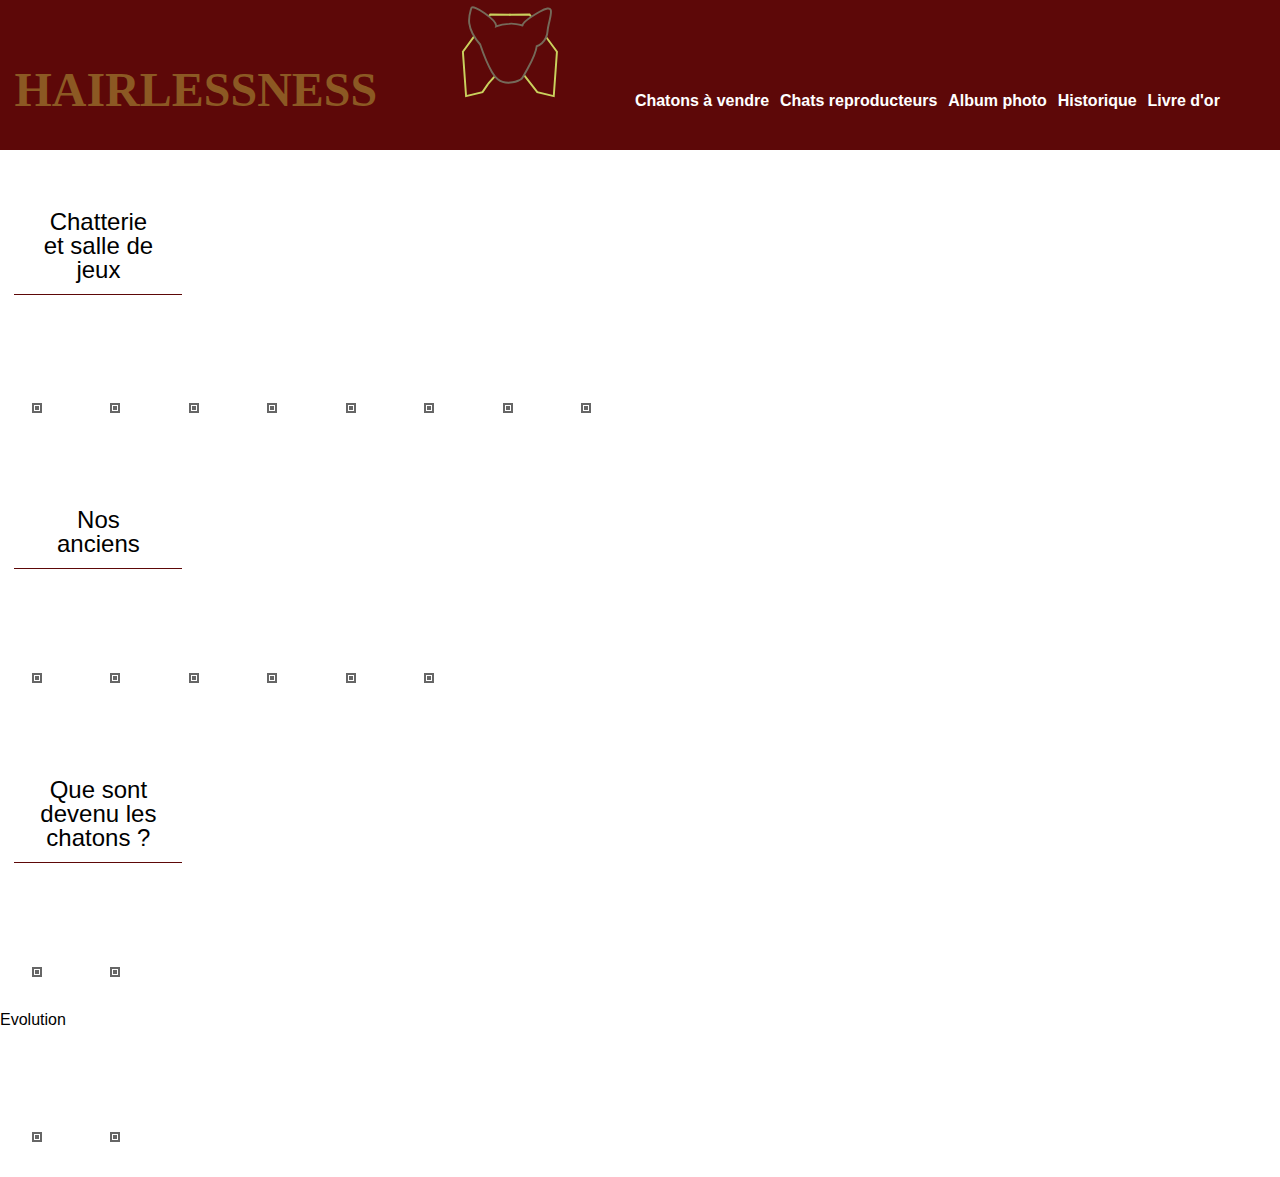
==== navigation/album.html @ 25eb6c2b "first commit" ====
<!DOCTYPE html>
<html lang="fr">
<head>
	<meta charset="UTF-8">
	<meta name="description" content="Album photo de Hairlessness ">
	<meta name="keywords" content="chat, chats, sphinx, photo, hairlessness">
	<meta name="viewport" content="width=device-width, initial-scale=1">
	<title>Album photo - Hairlessness</title>
	<link rel="stylesheet" href="../css/styles.css">
</head>
<body>
	<header>
			<h1>
				<a href="../index.html">
					HAIRLESSNESS
				</a>
			</h1>
			<a href="../index.html">
				<?xml version="1.0" encoding="utf-8"?>
				<!-- Generator: Adobe Illustrator 21.1.0, SVG Export Plug-In . SVG Version: 6.00 Build 0)  -->
				<svg version="1.1" xmlns="http://www.w3.org/2000/svg" xmlns:xlink="http://www.w3.org/1999/xlink" x="0px" y="0px"
					 viewBox="0 0 283.5 283.5" width="110px" height="110px" style="enable-background:new 0 0 283.5 283.5;" xml:spac="preserve">
				<style type="text/css">
					.st0{fill:none;stroke:#CAD15D;stroke-miterlimit:10;}
					.st1{fill:none;stroke:#756A5A;stroke-miterlimit:10;}
				</style>
				<g id="chapeau">
					<path class="st0" stroke-width="5" d="M240.4,95.9l27.5,37.3l-8.2,114.5l-42.4-10.4l-34.2-43.8"/>
					<path class="st0"  d="M240.4,95.9"/>
					<path class="st0"  d="M201.8,43.7"/>
					<polyline class="st0" stroke-width="5" points="145.1,38.1 197.2,37.4 201.8,43.7 	"/>
					<path class="st0" stroke-width="5" d="M54.5,93.8l-29,39.4l8.2,114.5L76,237.3l13.2-19.2c1.2-1.7,16.9-20.1,18.8-21.1"/>
					<path class="st0" d="M54.5,93.8"/>
					<polyline class="st0" stroke-width="5" points="148.2,38.1 96.1,37.4 92.4,42.4 	"/>
				</g>
				<g id="tete">
					<path class="st1" stroke-width="5" d="M115.4,204.1c-4.3-3.4-10-9.7-15.1-18.6c-15.4-26.7-30.2-70.8-30.2-70.8C28,67.5,43.5,35.7,47.1,21
							c2.9-12.1,67.7,31.3,64,47c11-4.7,22.7-6.3,33.3-6.5c9.7-2.2,34.8,4.3,34.8,4.3c0.3-0.2-4.5-7.8,44-35.5
							c49.4-28.1,22.5,19.2,20.5,50c-2,30.7-28,38.9-28,38.9c-1.6,15.4-13.4,39.7-23.5,58.2c-5.1,9.3-9.7,17.1-12.4,21.5
							c-1.6,2.7-3.9,5-6.6,6.6C173.2,205.6,140.5,223.6,115.4,204.1z"/>
				</g>
				</svg>
			</a>
			<nav>
				<h2>
					Navigation
				</h2>
				<ul>
					<li>
						<a href="chatons.html">
							Chatons à vendre
					</a>
					</li>
					<li>
						<a href="chats.html">
							Chats reproducteurs
						</a>
					</li>
					<li>
						<a href="album.html">
							Album photo
						</a>
					</li>
					<li>
						<a href="historique.html">
							Historique
						</a>
					</li>
					<li>
						<a href="commentaires.html">
							Livre d'or
						</a>
					</li>
				</ul>
			</nav>
		</header>
		<section>
			<h2>
				Chatterie et salle de jeux
			</h2>
			<img src="../img/albums/chatterie/chatterie.jpg" alt="">
			<img src="../img/albums/chatterie/chatterie2.jpg" alt="">
			<img src="../img/albums/chatterie/chatterie3.jpg" alt="">
			<img src="../img/albums/chatterie/chatterie4.jpg" alt="">
			<img src="../img/albums/chatterie/chatterie5.jpg" alt="">
			<img src="../img/albums/chatterie/chatterie6.jpg" alt="">
			<img src="../img/albums/chatterie/chatterie7.jpg" alt="">
			<img src="../img/albums/chatterie/chatterie8.jpg" alt="">
			<video src="../img/albums/chatterie/chatterie.jpg"></video>
		</section>
		<section>
			<h2>
				Nos anciens
			</h2>
			<img src="../img/albums/anciens/anciens.jpg" alt="">
			<img src="../img/albums/anciens/anciens2.jpg" alt="">
			<img src="../img/albums/anciens/anciens3.jpg" alt="">
			<img src="../img/albums/anciens/anciens4.jpg" alt="">
			<img src="../img/albums/anciens/anciens5.jpg" alt="">
			<img src="../img/albums/anciens/anciens6.jpg" alt="">
		</section>
		<section>
			<h2>
				Que sont devenu les chatons ?
			</h2>
			<img src="../img/albums/chaton/chaton.jpg" alt="">
			<img src="../img/albums/chaton/chaton2.jpg" alt="">
			<section>
				<h3>
					Evolution
				</h3>
				<img src="../img/albums/chaton/evolution/evolution.jpg" alt="">
				<img src="../img/albums/chaton/evolution/evolution2.jpg" alt="">
			</section>
		</section>
</body>
</html>
---- css/styles.css ----
@import url();

/*RESET*/

html, body, div, span, applet, object, iframe,
h1, h2, h3, h4, h5, h6, p, blockquote, pre,
a, abbr, acronym, address, big, cite, code,
del, dfn, em, img, ins, kbd, q, s, samp,
small, strike, strong, sub, sup, tt, var,
b, u, i, center,
dl, dt, dd, ol, ul, li,
fieldset, form, label, legend,
table, caption, tbody, tfoot, thead, tr, th, td,
article, aside, canvas, details, embed, 
figure, figcaption, footer, header, hgroup, 
menu, nav, output, ruby, section, summary,
time, mark, audio, video {
	margin: 0;
	padding: 0;
	border: 0;
	font-size: 100%;
	font: inherit;
	vertical-align: baseline;
}
/* HTML5 display-role reset for older browsers */
article, aside, details, figcaption, figure, 
footer, header, hgroup, menu, nav, section {
	display: block;
}
body {
	line-height: 1;
}
ol, ul {
	list-style: none;
}
blockquote, q {
	quotes: none;
}
blockquote:before, blockquote:after,
q:before, q:after {
	content: '';
	content: none;
}
table {
	border-collapse: collapse;
	border-spacing: 0;
}

/*FIN RESET*/

@font-face {
	font-family: JetLink ThinPeakJang;
	src: url(../fonts/NO.ttf);
}
@font-face {
	font-family: Futura LT bt;
	src: url(../fonts/futura_light_bt.ttf);
}
body {
	
	font-family: "JetLink ThinPeakJang", sans-serif;
	font-size: 16px;
	/*background: url(../img/other/fond-site.jpg);*/
	background-size: cover;
	background-position: all;
}
.accueil {
	background: url(../img/historique/race/numero4.jpg) no-repeat;
	background-size: cover;
	min-height: 1000px;
}
header {
	background-color: #5D0808;
	font-family: "Futura LT bt", sans-serif;
	font-weight: bold;
	min-height: 150px;
}
.info:before {
	background: url(../img/other/long_arrow_white_down.svg);
}
.hum {
	width: 1300px;
	margin: 0 auto;
}
h1 {
	font-family: "Didot", serif;
	font-size: 3em;
	display: inline;
	margin-left: 0.3em;
}

button {
	border: 1px solid ;
	padding: 0.5em 1em;
	color: white;
	background-color: #5D0808;
	border-radius: 10px;
}
li {
	display: inline-block;
	
}
nav, ul {
	display: inline;
}
li a {
	padding: 0em 0.2em;
	
}
li a {
	text-decoration: none;
	color: white;
}
a{
	color: #8C5923;
	text-decoration: none;
}
ul a:visited, ul a:hover{
	color: white;
	border-bottom: 1px solid white;
	padding-bottom: 1em;
}
svg {
	display: inline;
	vertical-align: sub;
	margin: 0 4em;
}
nav h2 {
	text-indent: -9999px;
	display: none;
}
.contact h2 {
	margin: 0 auto;
}
h2 {
	margin-top: 2em;
	margin-left: 0.6em;
	font-size: 1.5em;
	border-bottom: 1px solid #5D0808;
	font-family: "Futura LT bt", sans-serif;
	padding: 0.5em 1em;
	width: 120px;
	text-align: center;
}
.message {
	width: 40%;
}

textarea, button{
	display: block;
	margin: 1.5em auto;
}
label {
	color: #707070;
}
textarea{
	width: 100%;
}
input {
	border: 0;
    border-bottom: #5D0808 1px solid;
    background: none;
    width: 100%;
    margin: 1.5em 0em;
}
p {
	margin: 1.5em 0.9em;
}

.info {
	padding: 6em 0;
	display: flex;
	justify-content: space-around;
	
}
.tel {
	display: block;
	color: #5D0808;
	margin-top: 1.5em;
}

dl {
	margin: 0 auto;
	width: 300px;
	overflow: hidden;
	clear: both;
	margin-bottom: 2em;
	border: 1px solid #D9AB7A;
	padding: 1.5em;
}

dl>div:first-child {
	float: left;
	text-align: right;
	width: 142px;
	display: inline-block;
	margin-right: 0.5em;
}
dl>div+div {
	float: right;
	text-align: left;
	width: 142px;
	display: inline-block;
	margin-left: 0.5em;
}
dd, dt {
	margin-bottom: 0.5em;
	width: 150px;
}

 img {
	width: 25%;
	height: auto;
	border: thick double #666666;
	margin: 6.5em 2em 2em;
}
 img:hover {
	transform: scale(1.2);
	transition-duration: 1s;
}

.chatons{
	margin: 0 auto;
	width: 1200px;
	display: flex;
	justify-content: space-around;
	align-items: center;
}
.adoption {
	font-size:1.3em;
}
.chats {
	display: flex;
	justify-content: space-around;
	flex-wrap: wrap;
	align-items: center;
}
.chats img {
	width: 25%;
	border: thick double #666666;
	margin: 6.5em 3.5em 2em;
}
.lol {
	background-color: #D9AB7A;
	color: white;
	padding: 1em;
}

/*# sourceMappingURL=styles-dist.css.map */


/*@import "styles-dist";
$rouge : #5D0808;
$rose : #854545;
$gris : #707070;
+
header {
	background-color: $rouge;
}*/
footer {
	min-height: 100px;
	background-color: #854545;
	color: white;
}
footer p {
	width: 250px;
	margin: auto;
}
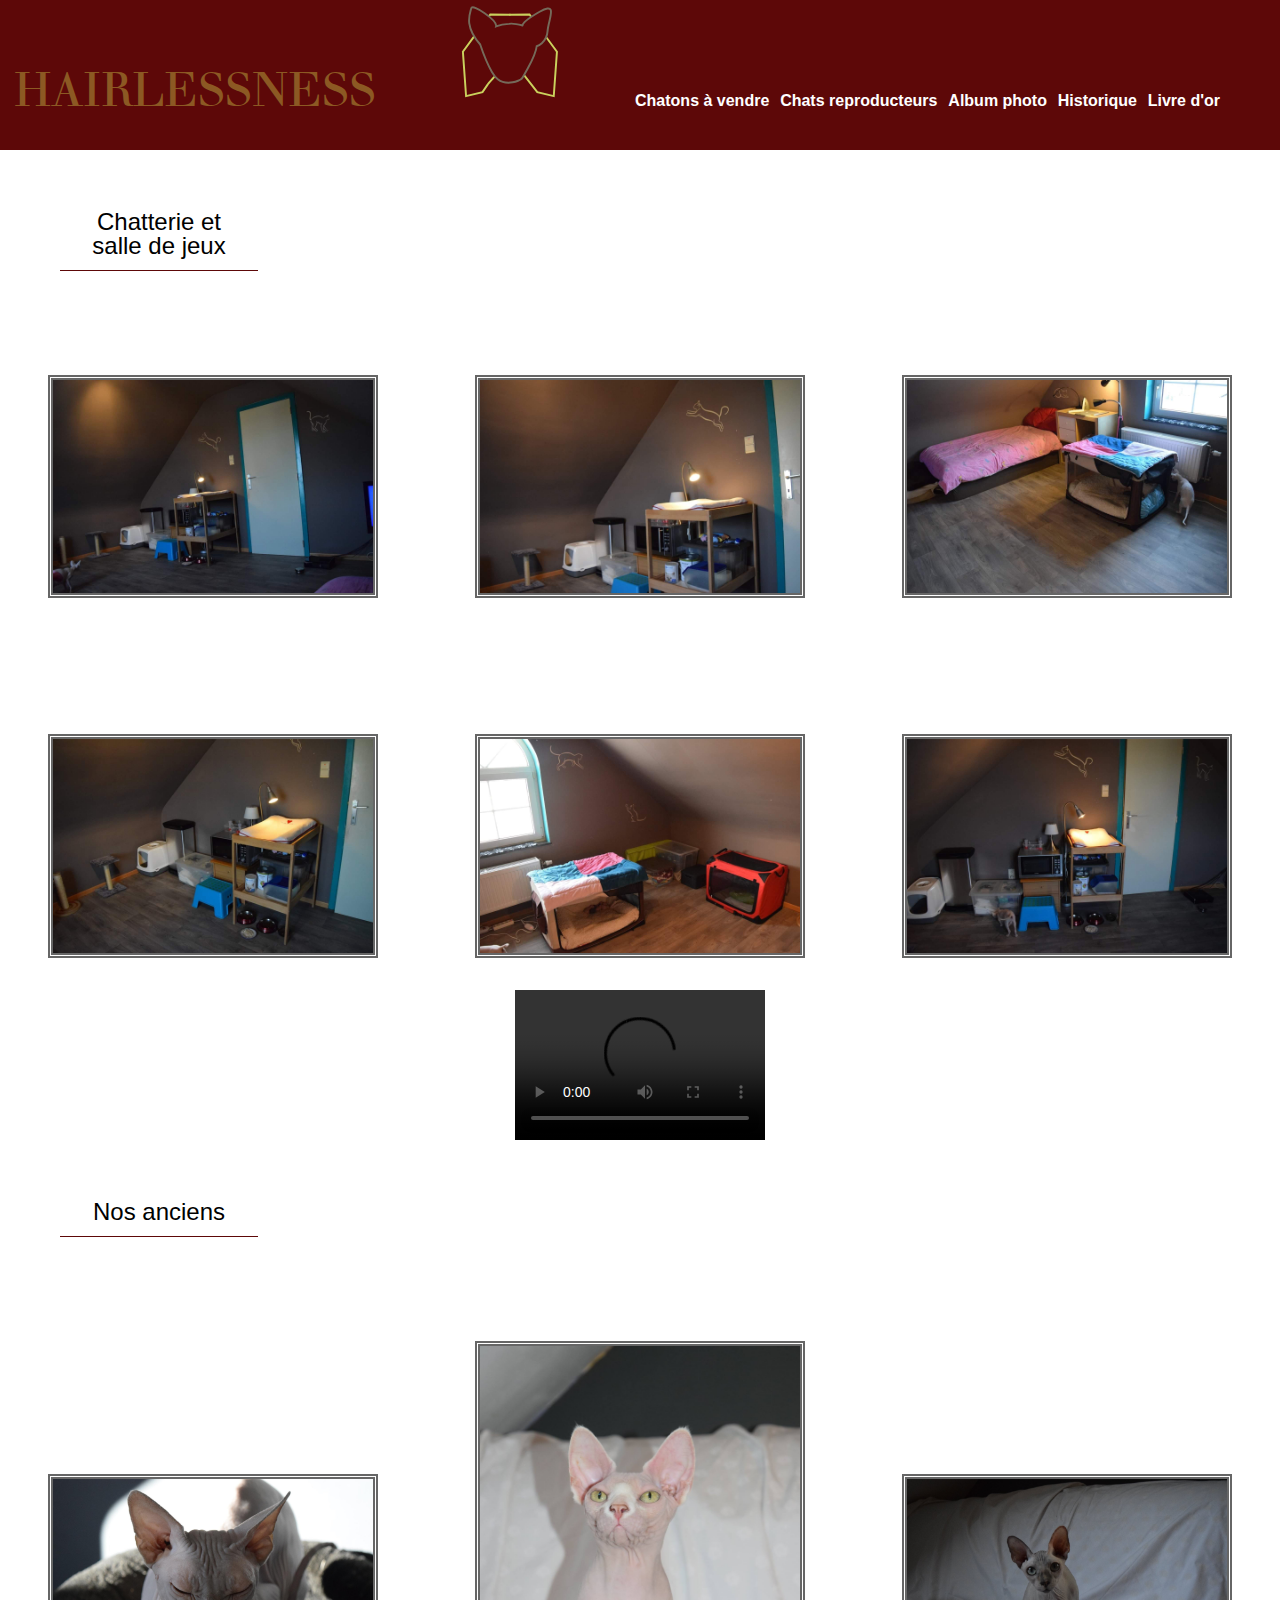
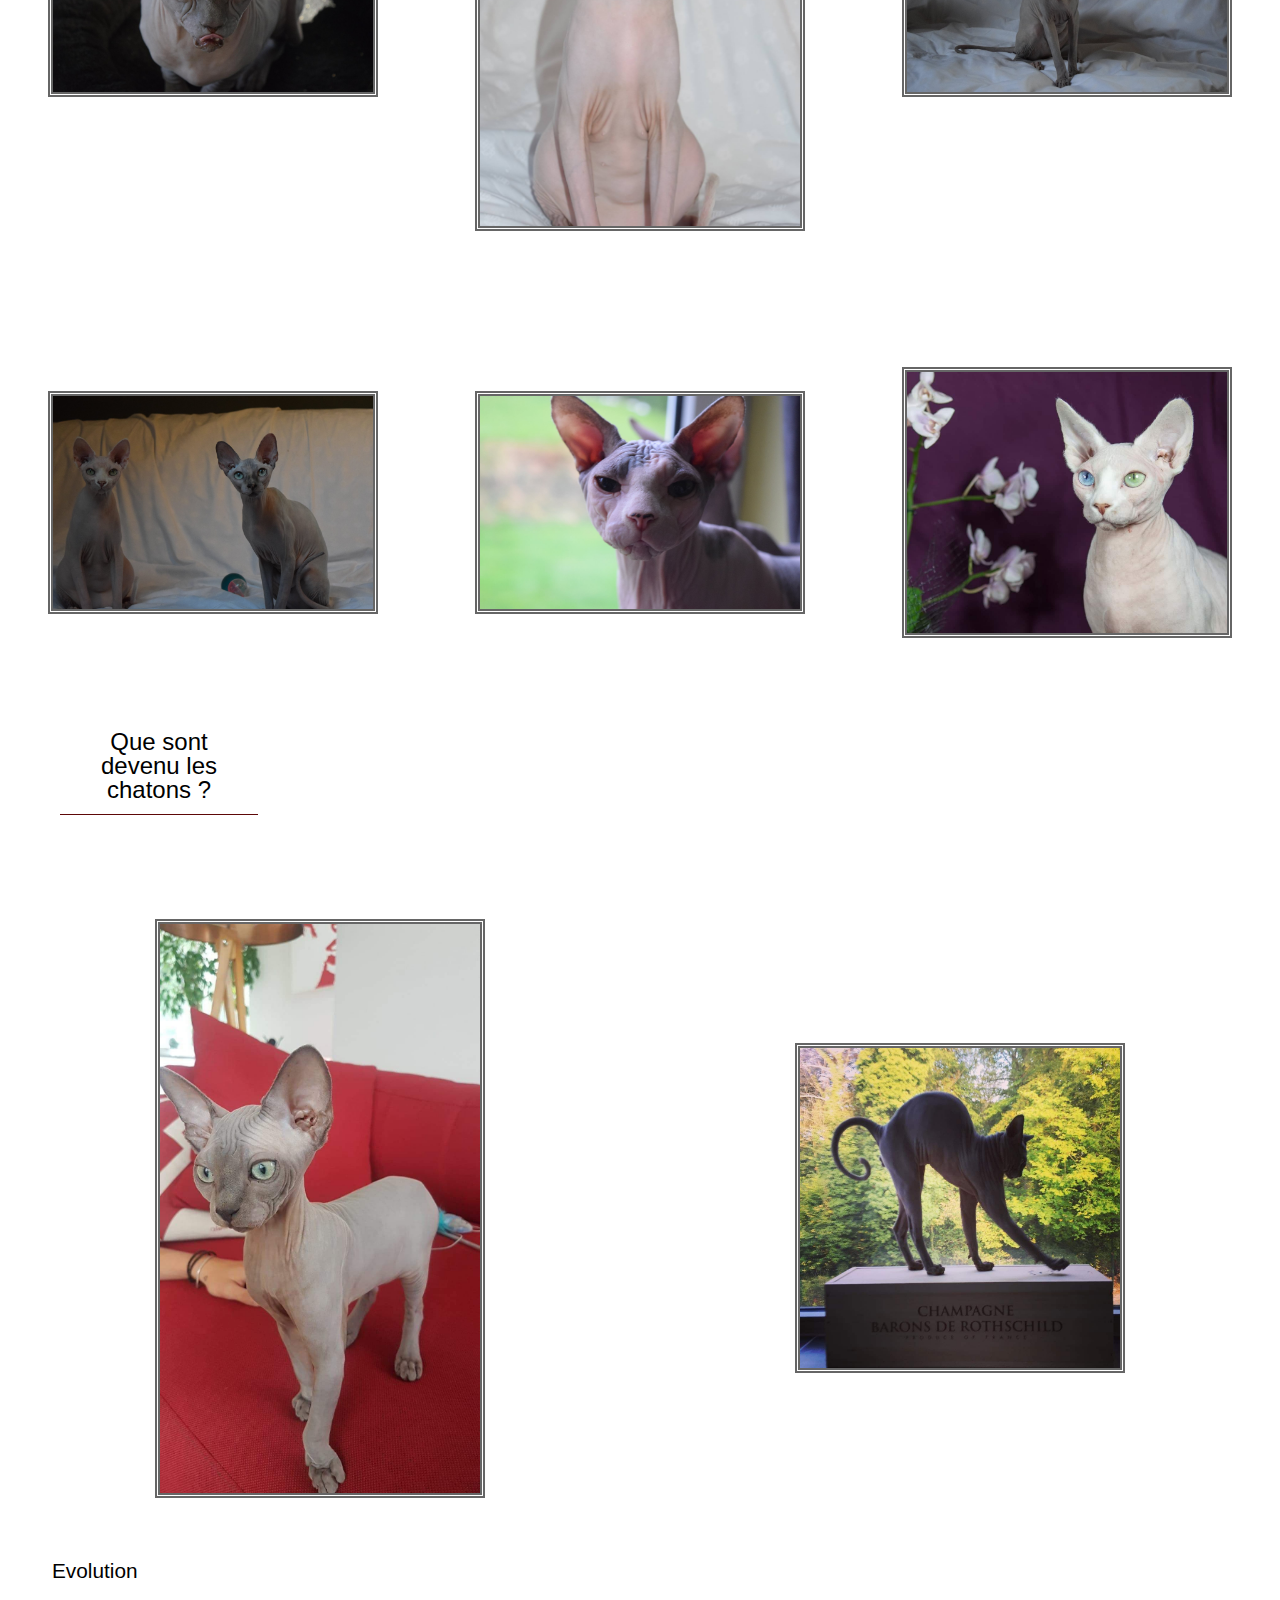
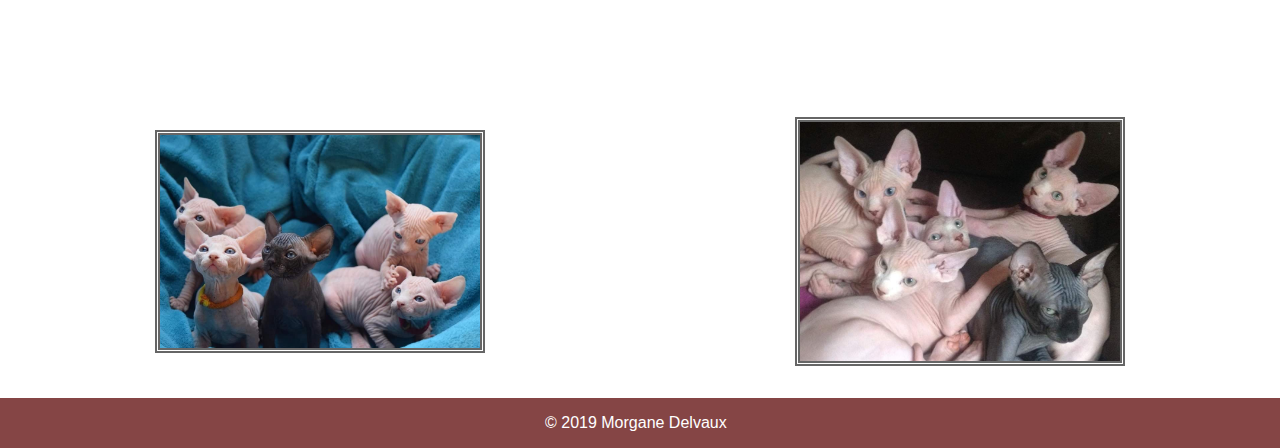
==== commit 417db665: "25.02 last" ====
--- a/navigation/album.html
+++ b/navigation/album.html
@@ -74,44 +74,62 @@
 				</ul>
 			</nav>
 		</header>
-		<section>
+		<section >
 			<h2>
 				Chatterie et salle de jeux
 			</h2>
-			<img src="../img/albums/chatterie/chatterie.jpg" alt="">
-			<img src="../img/albums/chatterie/chatterie2.jpg" alt="">
-			<img src="../img/albums/chatterie/chatterie3.jpg" alt="">
-			<img src="../img/albums/chatterie/chatterie4.jpg" alt="">
-			<img src="../img/albums/chatterie/chatterie5.jpg" alt="">
-			<img src="../img/albums/chatterie/chatterie6.jpg" alt="">
-			<img src="../img/albums/chatterie/chatterie7.jpg" alt="">
-			<img src="../img/albums/chatterie/chatterie8.jpg" alt="">
-			<video src="../img/albums/chatterie/chatterie.jpg"></video>
+			<div class='album'>
+				<img src="../img/albums/chatterie/chatterie.jpg" alt="">
+				<img src="../img/albums/chatterie/chatterie2.jpg" alt="">
+				<img src="../img/albums/chatterie/chatterie3.jpg" alt="">
+				<img src="../img/albums/chatterie/chatterie4.jpg" alt="">
+				<img src="../img/albums/chatterie/chatterie5.jpg" alt="">
+				<img src="../img/albums/chatterie/chatterie6.jpg" alt="">
+				<video controls width="250">
+				<source src="../img/albums/chatterie/videochatterie.mp4" type="video/mp4">
+			</video>
+			</div>
+			
+			
 		</section>
 		<section>
 			<h2>
 				Nos anciens
 			</h2>
-			<img src="../img/albums/anciens/anciens.jpg" alt="">
-			<img src="../img/albums/anciens/anciens2.jpg" alt="">
-			<img src="../img/albums/anciens/anciens3.jpg" alt="">
-			<img src="../img/albums/anciens/anciens4.jpg" alt="">
-			<img src="../img/albums/anciens/anciens5.jpg" alt="">
-			<img src="../img/albums/anciens/anciens6.jpg" alt="">
+			<div class='album'>
+				<img src="../img/albums/anciens/aton.jpg" alt="">
+				<img src="../img/albums/anciens/aurore.jpg" alt="">
+				<img src="../img/albums/anciens/miniju.jpg" alt="">
+				<img src="../img/albums/anciens/aurore_et_miniju.jpg" alt="">
+				<img src="../img/albums/anciens/vador.jpg" alt="">
+				<img src="../img/albums/anciens/xena.jpg" alt="">
+			</div>
+			
 		</section>
 		<section>
 			<h2>
 				Que sont devenu les chatons ?
 			</h2>
-			<img src="../img/albums/chaton/chaton.jpg" alt="">
-			<img src="../img/albums/chaton/chaton2.jpg" alt="">
+			<div class='album'>
+				<img src="../img/albums/evolution/chaton.jpg" alt="">
+				<img src="../img/albums/evolution/chaton2.jpg" alt="">
+			</div>
+			
 			<section>
 				<h3>
 					Evolution
 				</h3>
-				<img src="../img/albums/chaton/evolution/evolution.jpg" alt="">
-				<img src="../img/albums/chaton/evolution/evolution2.jpg" alt="">
+				<div class='album'>
+					<img src="../img/albums/evolution/evolutions/chatons1mois.jpg" alt="">
+					<img src="../img/albums/evolution/evolutions/chatons4mois.jpg" alt="">
+				</div>
+				
 			</section>
 		</section>
+		<footer>
+			<p>
+				© 2019  Morgane Delvaux
+			</p>
+		</footer>
 </body>
 </html>--- a/css/styles.css
+++ b/css/styles.css
@@ -1,4 +1,4 @@
-@import url();
+
 
 /*RESET*/
 
@@ -48,21 +48,29 @@
 
 /*FIN RESET*/
 
-@font-face {
-	font-family: JetLink ThinPeakJang;
-	src: url(../fonts/NO.ttf);
-}
+
 @font-face {
 	font-family: Futura LT bt;
 	src: url(../fonts/futura_light_bt.ttf);
 }
+@font-face {
+	font-family: Brandon;
+	src: url(../fonts/Brandon.ttf);
+}
+@font-face {
+	font-family: Walbaum;
+	src: url(../fonts/Walbaum.ttf);
+}
+@font-face {
+	font-family: Whartillax;
+	src: url(../fonts/Whartillax.ttf);
+}
 body {
 	
-	font-family: "JetLink ThinPeakJang", sans-serif;
+	font-family: "Brandon", sans-serif;
 	font-size: 16px;
-	/*background: url(../img/other/fond-site.jpg);*/
 	background-size: cover;
-	background-position: all;
+	overflow-wrap: break-word;
 }
 .accueil {
 	background: url(../img/historique/race/numero4.jpg) no-repeat;
@@ -83,18 +91,31 @@
 	margin: 0 auto;
 }
 h1 {
-	font-family: "Didot", serif;
+	font-family: "Walbaum", serif;
 	font-size: 3em;
 	display: inline;
 	margin-left: 0.3em;
-}
-
+	font-weight: normal;
+	color: white;
+}
 button {
 	border: 1px solid ;
 	padding: 0.5em 1em;
 	color: white;
 	background-color: #5D0808;
+	border-radius: 5px;
+	font-size:.8em;
+}
+.adoption {
+	border: 1px solid ;
+	padding: 0.5em 1em;
+	color: white;
+	background-color: #5D0808;
 	border-radius: 10px;
+	font-size:1.3em;
+	margin: 0 auto 1.8em;
+	display: block;
+    width: 160px;
 }
 li {
 	display: inline-block;
@@ -129,32 +150,31 @@
 	text-indent: -9999px;
 	display: none;
 }
-.contact h2 {
+#contact h2 {
 	margin: 0 auto;
 }
 h2 {
 	margin-top: 2em;
-	margin-left: 0.6em;
+	margin-left: 2.5em;
 	font-size: 1.5em;
 	border-bottom: 1px solid #5D0808;
 	font-family: "Futura LT bt", sans-serif;
 	padding: 0.5em 1em;
-	width: 120px;
+	width: 150px;
 	text-align: center;
 }
 .message {
 	width: 40%;
 }
 
-textarea, button{
-	display: block;
-	margin: 1.5em auto;
-}
+
 label {
 	color: #707070;
 }
 textarea{
 	width: 100%;
+	margin: .8em 0em;
+	border: #5D0808 1px solid;
 }
 input {
 	border: 0;
@@ -213,10 +233,12 @@
 	height: auto;
 	border: thick double #666666;
 	margin: 6.5em 2em 2em;
+	transform: scale(1);
+	transition: 1s;
 }
  img:hover {
 	transform: scale(1.2);
-	transition-duration: 1s;
+	transition: 1s;
 }
 
 .chatons{
@@ -226,9 +248,7 @@
 	justify-content: space-around;
 	align-items: center;
 }
-.adoption {
-	font-size:1.3em;
-}
+
 .chats {
 	display: flex;
 	justify-content: space-around;
@@ -239,6 +259,7 @@
 	width: 25%;
 	border: thick double #666666;
 	margin: 6.5em 3.5em 2em;
+
 }
 .lol {
 	background-color: #D9AB7A;
@@ -246,24 +267,34 @@
 	padding: 1em;
 }
 
-/*# sourceMappingURL=styles-dist.css.map */
-
-
-/*@import "styles-dist";
-$rouge : #5D0808;
-$rose : #854545;
-$gris : #707070;
-+
-header {
-	background-color: $rouge;
-}*/
+
 footer {
-	min-height: 100px;
+	max-height: 50px;
 	background-color: #854545;
 	color: white;
 }
 footer p {
-	width: 250px;
+	width: 190px;
 	margin: auto;
-}
-
+	padding: 1.06em 0;
+}
+h3{
+	margin: 1.5em 2.5em;
+    font-family: "Futura Lt Bt", sans-serif;
+    font-size: 1.3em;
+}
+h4 {
+	font-family: "Whartillax";
+	margin-left: 2.5em;
+}
+
+/*****************/
+/*****ALBUM******/
+/****************/
+
+.album{
+	display: flex;
+	justify-content: space-around;
+	flex-wrap: wrap;
+	align-items: center;
+}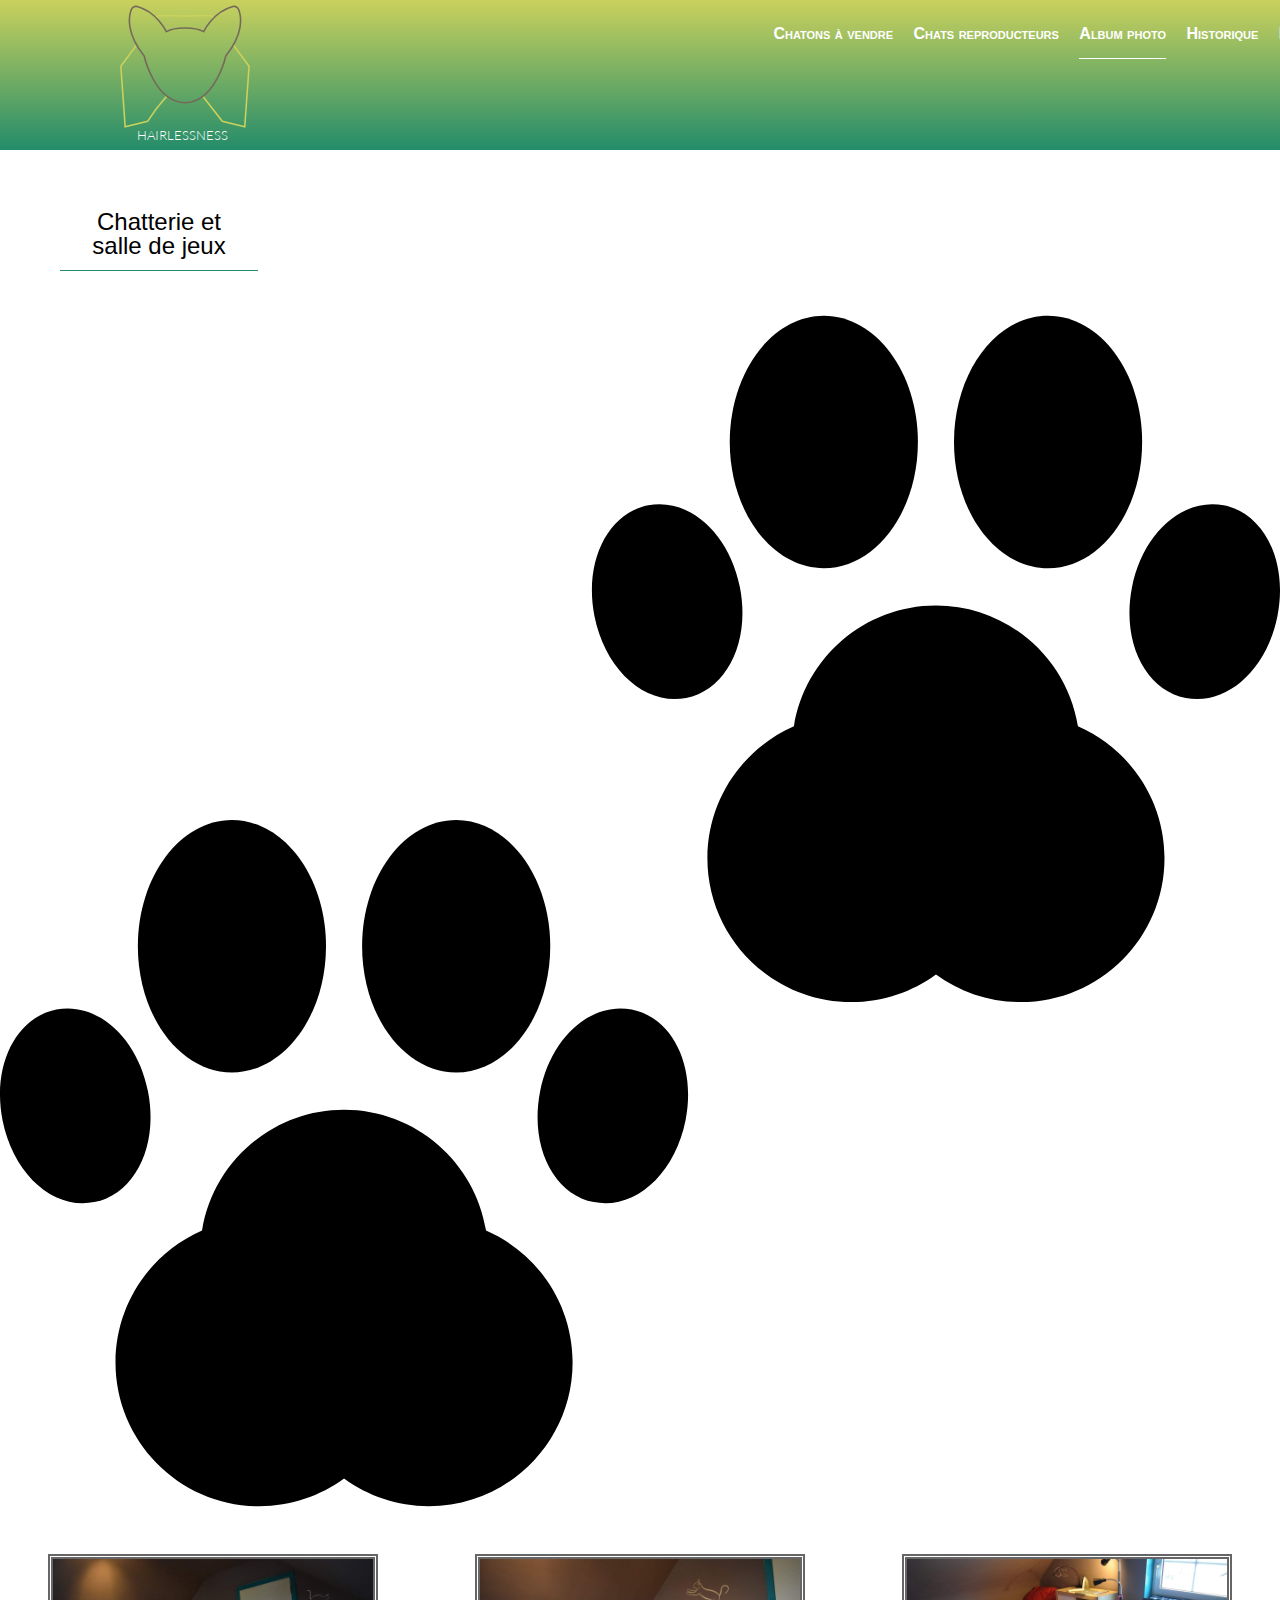
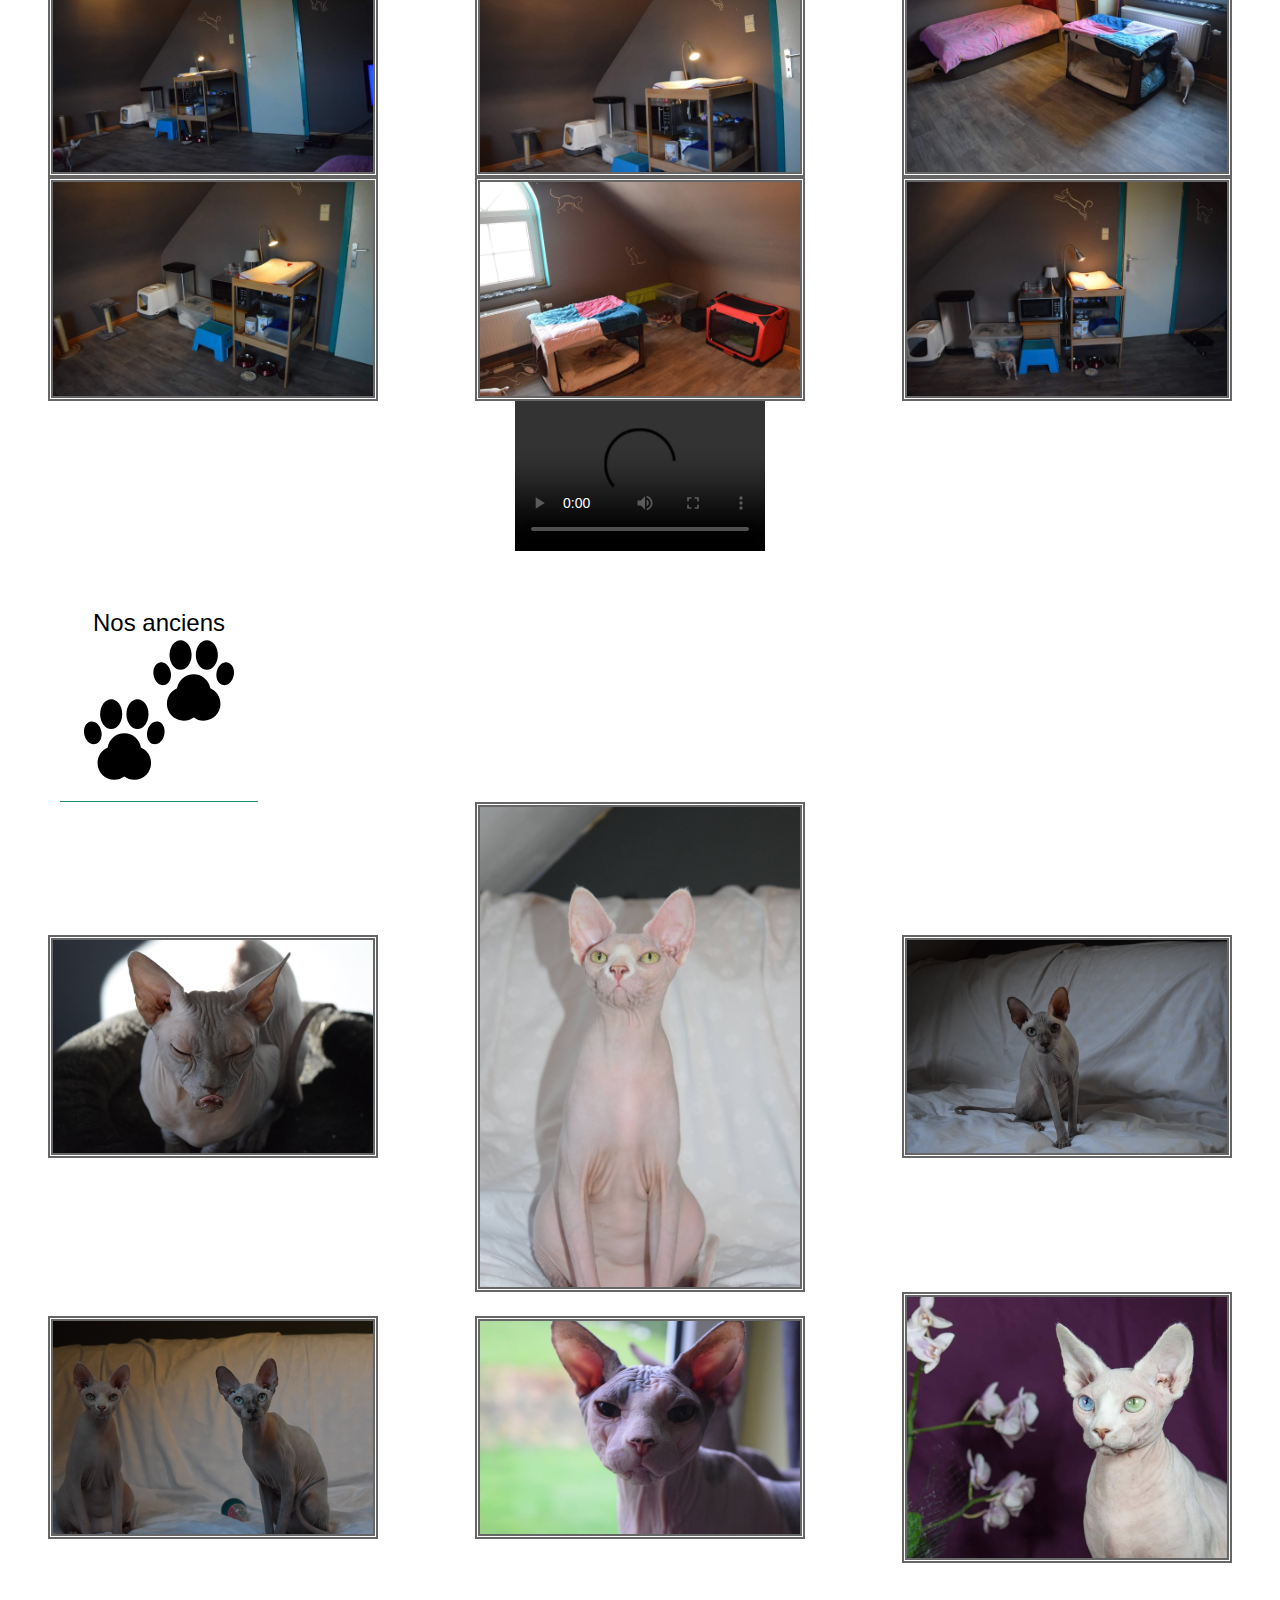
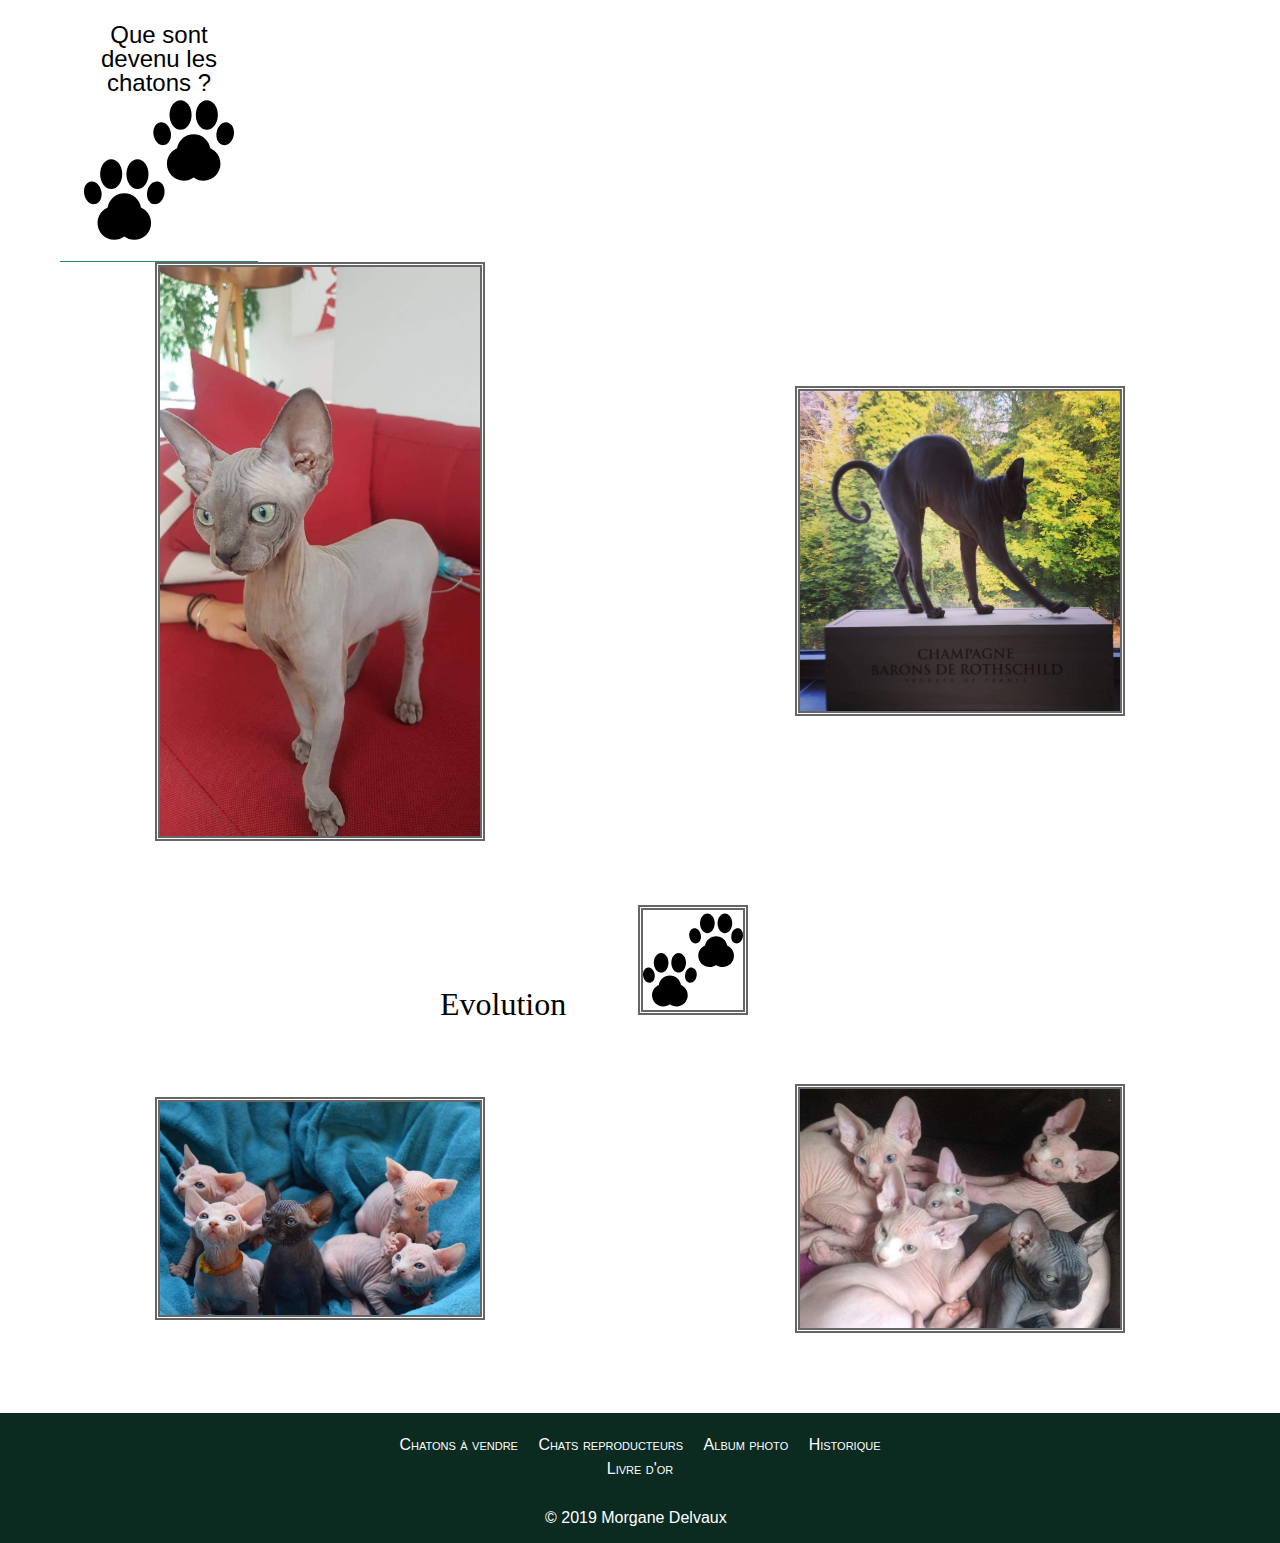
==== commit e53634f0: "05.03 first" ====
--- a/navigation/album.html
+++ b/navigation/album.html
@@ -1,46 +1,50 @@
 <!DOCTYPE html>
 <html lang="fr">
-<head>
-	<meta charset="UTF-8">
-	<meta name="description" content="Album photo de Hairlessness ">
-	<meta name="keywords" content="chat, chats, sphinx, photo, hairlessness">
-	<meta name="viewport" content="width=device-width, initial-scale=1">
-	<title>Album photo - Hairlessness</title>
-	<link rel="stylesheet" href="../css/styles.css">
-</head>
-<body>
-	<header>
+	<head>
+		<meta charset="UTF-8">
+		<meta name="description" content="Album photo de Hairlessness ">
+		<meta name="keywords" content="chat, chats, sphinx, photo, hairlessness">
+		<meta name="viewport" content="width=device-width, initial-scale=1">
+		<title>Album photo - Hairlessness</title>
+		<link rel="stylesheet" href="../css/styles.css">
+	</head>
+	<body>
+		<header>
 			<h1>
 				<a href="../index.html">
-					HAIRLESSNESS
+					<?xml version="1.0" encoding="utf-8"?>
+					<!-- Generator: Adobe Illustrator 23.0.2, SVG Export Plug-In . SVG Version: 6.00 Build 0)  -->
+					<svg version="1.1" xmlns="http://www.w3.org/2000/svg" xmlns:xlink="http://www.w3.org/1999/xlink" x="0px" y="0px"
+						 viewBox="0 0 283.46 283.46" style="enable-background:new 0 0 283.46 283.46;" xml:space="preserve" width="150px" height="150px">
+					<style type="text/css">
+						.st0{fill:none;stroke:#CAD15D;stroke-miterlimit:10;}
+						.st1{fill:none;stroke:#756A5A;stroke-miterlimit:10;}
+						.st2{fill:none;}
+						.st3{font-family:'Lato';}
+						.st4{font-size:24px;}
+					</style>
+					<g id="Calque_5">
+						<polyline class="st0" points="233.4,85.44 262.82,125.24 254.64,239.71 212.28,229.3 175.32,181.92 	"stroke-width="3"/>
+						<path class="st0" d="M235.35,87.94"stroke-width="3"/>
+						<path class="st0" d="M196.85,35.65"stroke-width="3"/>
+						<polyline class="st0" stroke-width="3" points="140.13,30.09 192.21,29.35 195.96,34.08 	"stroke-width="3"/>
+						<path class="st0" d="M49.53,85.81L20.5,125.24l8.18,114.47l42.37-10.41l13.17-19.15c1.18-1.71,21.58-27.29,23.43-28.23"stroke-width="3"/>
+						<path class="st0" d="M49.53,85.81"stroke-width="3"/>
+						<polyline class="st0" stroke-width="3" points="143.19,30.09 91.12,29.35 87.43,34.35 	"/>
+					</g>
+					<g id="Calque_1">
+						<path class="st1" d="M141.36,194.04c-57.12-1.2-76.68-88.2-76.68-88.2C30.06,62.97,35.23,31.52,40.27,18.05
+							c1.66-4.44,6.46-6.83,11.03-5.56c38.26,10.64,55.14,47.27,55.14,47.27c13.68-6.96,35.04-6.72,35.04-6.72h0.48
+							c0,0,21.36-0.24,35.04,6.72c0,0,16.88-36.63,55.14-47.27c4.57-1.27,9.37,1.12,11.03,5.56c5.04,13.47,10.21,44.92-24.41,87.79
+							c0,0-19.56,87-76.68,88.2H141.36z"stroke-width="3"/>
+					</g>
+					<g id="Calque_3">
+						<rect x="51.04" y="244.56" class="st2" width="180.96" height="34.52" stroke-width="3"/>
+						<text transform="matrix(1 0 0 1 51.04 265.1359)" class="st3 st4" style="fill: #FFFFFF;">HAIRLESSNESS</text>
+					</g>
+					</svg>
 				</a>
 			</h1>
-			<a href="../index.html">
-				<?xml version="1.0" encoding="utf-8"?>
-				<!-- Generator: Adobe Illustrator 21.1.0, SVG Export Plug-In . SVG Version: 6.00 Build 0)  -->
-				<svg version="1.1" xmlns="http://www.w3.org/2000/svg" xmlns:xlink="http://www.w3.org/1999/xlink" x="0px" y="0px"
-					 viewBox="0 0 283.5 283.5" width="110px" height="110px" style="enable-background:new 0 0 283.5 283.5;" xml:spac="preserve">
-				<style type="text/css">
-					.st0{fill:none;stroke:#CAD15D;stroke-miterlimit:10;}
-					.st1{fill:none;stroke:#756A5A;stroke-miterlimit:10;}
-				</style>
-				<g id="chapeau">
-					<path class="st0" stroke-width="5" d="M240.4,95.9l27.5,37.3l-8.2,114.5l-42.4-10.4l-34.2-43.8"/>
-					<path class="st0"  d="M240.4,95.9"/>
-					<path class="st0"  d="M201.8,43.7"/>
-					<polyline class="st0" stroke-width="5" points="145.1,38.1 197.2,37.4 201.8,43.7 	"/>
-					<path class="st0" stroke-width="5" d="M54.5,93.8l-29,39.4l8.2,114.5L76,237.3l13.2-19.2c1.2-1.7,16.9-20.1,18.8-21.1"/>
-					<path class="st0" d="M54.5,93.8"/>
-					<polyline class="st0" stroke-width="5" points="148.2,38.1 96.1,37.4 92.4,42.4 	"/>
-				</g>
-				<g id="tete">
-					<path class="st1" stroke-width="5" d="M115.4,204.1c-4.3-3.4-10-9.7-15.1-18.6c-15.4-26.7-30.2-70.8-30.2-70.8C28,67.5,43.5,35.7,47.1,21
-							c2.9-12.1,67.7,31.3,64,47c11-4.7,22.7-6.3,33.3-6.5c9.7-2.2,34.8,4.3,34.8,4.3c0.3-0.2-4.5-7.8,44-35.5
-							c49.4-28.1,22.5,19.2,20.5,50c-2,30.7-28,38.9-28,38.9c-1.6,15.4-13.4,39.7-23.5,58.2c-5.1,9.3-9.7,17.1-12.4,21.5
-							c-1.6,2.7-3.9,5-6.6,6.6C173.2,205.6,140.5,223.6,115.4,204.1z"/>
-				</g>
-				</svg>
-			</a>
 			<nav>
 				<h2>
 					Navigation
@@ -57,7 +61,7 @@
 						</a>
 					</li>
 					<li>
-						<a href="album.html">
+						<a href="album.html" class="active">
 							Album photo
 						</a>
 					</li>
@@ -77,59 +81,94 @@
 		<section >
 			<h2>
 				Chatterie et salle de jeux
+				
 			</h2>
+			<img src="../img/other/animal-prints.svg" alt="Empreintes de chats">
 			<div class='album'>
-				<img src="../img/albums/chatterie/chatterie.jpg" alt="">
-				<img src="../img/albums/chatterie/chatterie2.jpg" alt="">
-				<img src="../img/albums/chatterie/chatterie3.jpg" alt="">
-				<img src="../img/albums/chatterie/chatterie4.jpg" alt="">
-				<img src="../img/albums/chatterie/chatterie5.jpg" alt="">
-				<img src="../img/albums/chatterie/chatterie6.jpg" alt="">
+				<img src="../img/albums/chatterie/chatterie.jpg" alt="" class="border">
+				<img src="../img/albums/chatterie/chatterie2.jpg" alt="" class="border">
+				<img src="../img/albums/chatterie/chatterie3.jpg" alt="" class="border">
+				<img src="../img/albums/chatterie/chatterie4.jpg" alt="" class="border">
+				<img src="../img/albums/chatterie/chatterie5.jpg" alt="" class="border">
+				<img src="../img/albums/chatterie/chatterie6.jpg" alt="" class="border">
 				<video controls width="250">
 				<source src="../img/albums/chatterie/videochatterie.mp4" type="video/mp4">
 			</video>
 			</div>
-			
-			
 		</section>
 		<section>
 			<h2>
 				Nos anciens
+				<img src="../img/other/animal-prints.svg" alt="Empreintes de chats">
 			</h2>
 			<div class='album'>
-				<img src="../img/albums/anciens/aton.jpg" alt="">
-				<img src="../img/albums/anciens/aurore.jpg" alt="">
-				<img src="../img/albums/anciens/miniju.jpg" alt="">
-				<img src="../img/albums/anciens/aurore_et_miniju.jpg" alt="">
-				<img src="../img/albums/anciens/vador.jpg" alt="">
-				<img src="../img/albums/anciens/xena.jpg" alt="">
+				<img src="../img/albums/anciens/aton.jpg" alt="" class="border">
+				<img src="../img/albums/anciens/aurore.jpg" alt="" class="border">
+				<img src="../img/albums/anciens/miniju.jpg" alt="" class="border">
+				<img src="../img/albums/anciens/aurore_et_miniju.jpg" alt="" class="border">
+				<img src="../img/albums/anciens/vador.jpg" alt="" class="border">
+				<img src="../img/albums/anciens/xena.jpg" alt="" class="border">
 			</div>
 			
 		</section>
 		<section>
 			<h2>
 				Que sont devenu les chatons ?
+				<img src="../img/other/animal-prints.svg" alt="Empreintes de chats">
 			</h2>
 			<div class='album'>
-				<img src="../img/albums/evolution/chaton.jpg" alt="">
-				<img src="../img/albums/evolution/chaton2.jpg" alt="">
+				<img src="../img/albums/evolution/chaton.jpg" alt="" class="border">
+				<img src="../img/albums/evolution/chaton2.jpg" alt="" class="border">
 			</div>
 			
 			<section>
 				<h3>
 					Evolution
+					<img src="../img/other/animal-prints.svg" alt="Empreintes de chats" class="border">
 				</h3>
 				<div class='album'>
-					<img src="../img/albums/evolution/evolutions/chatons1mois.jpg" alt="">
-					<img src="../img/albums/evolution/evolutions/chatons4mois.jpg" alt="">
+					<img src="../img/albums/evolution/evolutions/chatons1mois.jpg" alt="" class="border">
+					<img src="../img/albums/evolution/evolutions/chatons4mois.jpg" alt="" class="border">
 				</div>
 				
 			</section>
 		</section>
 		<footer>
+			<nav class="nav-footer">
+				<h2>
+					Navigation
+				</h2>
+				<ul>
+					<li>
+						<a href="chatons.html">
+							Chatons à vendre
+						</a>
+					</li>
+					<li>
+						<a href="chats.html">
+							Chats reproducteurs
+						</a>
+					</li>
+					<li>
+						<a href="album.html">
+							Album photo
+						</a>
+					</li>
+					<li class="der">
+						<a href="historique.html" >
+							Historique
+						</a>
+					</li>
+					<li class="der">
+						<a href="commentaires.html" >
+							Livre d'or
+						</a>
+					</li>
+				</ul>
+			</nav>
 			<p>
 				© 2019  Morgane Delvaux
 			</p>
 		</footer>
-</body>
+	</body>
 </html>--- a/css/styles.css
+++ b/css/styles.css
@@ -49,6 +49,202 @@
 /*FIN RESET*/
 
 
+
+.info:before {
+	background: url(../img/other/long_arrow_white_down.svg);
+}
+.hum {
+	width: 1300px;
+	margin: 0 auto;
+}
+
+h1 {
+	font-family: "Lato", serif;
+	font-size: 3em;
+	display: inline;
+	margin-left: 0.3em;
+	font-weight: normal;
+	color: white;
+}
+button {
+	border: 1px solid #5D0808;
+	padding: 0.5em 1em;
+	color: #5D0808;
+	border-radius: 5px;
+	background-color: #FFFFFF;
+}
+.adoption {
+
+	color: #5D0808;;
+	font-size:1.3em;
+	margin: 0 auto 1.8em;
+	display: block;
+    width: 160px;
+}
+li {
+	display: inline-block;
+	
+}
+nav, ul {
+	display: inline;
+}
+nav {
+	position: relative;
+	left: 400px;
+	bottom: 100px;
+}
+
+
+li a {
+	text-decoration: none;
+	color: white;
+	font-variant: small-caps;
+    margin: 0 0.5em;
+}
+a{
+	color: #238c6a;
+	text-decoration: none;
+}
+.active , header ul a:hover{
+	color: white;
+	border-bottom: 1px solid white;
+	padding-bottom: 1em;
+}
+svg {
+	display: inline;
+	vertical-align: sub;
+	margin: 0 2em;
+}
+nav h2 {
+	text-indent: -9999px;
+	display: none;
+}
+#contact h2 {
+	margin: 0 auto;
+}
+h2 {
+	margin-top: 2em;
+	margin-left: 2.5em;
+	font-size: 1.5em;
+	border-bottom: 1px solid #238c6a;
+	font-family: "Futura LT bt", sans-serif;
+	padding: 0.5em 1em;
+	width: 150px;
+	text-align: center;
+}
+
+.message {
+	width: 40%;
+}
+
+
+label {
+	color: #707070;
+}
+textarea{
+	width: 100%;
+	margin: .8em 0em;
+	border: #5D0808 1px solid;
+}
+input {
+	border: 0;
+    border-bottom: #5D0808 1px solid;
+    background: none;
+    width: 100%;
+    margin: 1.5em 0em;
+}
+p {
+	margin: 1.5em 0.9em;
+}
+
+.info {
+	padding: 6em 0;
+	display: flex;
+	justify-content: space-around;
+	
+}
+.tel {
+	display: block;
+	color: #5D0808;
+	margin-top: 1.5em;
+}
+.message{
+	width: 500px;
+}
+.commentaire{
+	margin-left: 2em;
+}
+dl {
+	margin: 0 auto;
+	width: 300px;
+	overflow: hidden;
+	clear: both;
+	margin-bottom: 2em;
+	border: 1px solid #238c6a;
+	padding: 1.5em;
+}
+
+dl>div:first-child {
+	float: left;
+	text-align: right;
+	width: 142px;
+	display: inline-block;
+	margin-right: 0.5em;
+}
+dl>div+div {
+	float: right;
+	text-align: left;
+	width: 142px;
+	display: inline-block;
+	margin-left: 0.5em;
+}
+dd, dt {
+	margin-bottom: 0.5em;
+	width: 150px;
+}
+
+ .border {
+	width: 25%;
+	height: auto;
+	border: thick double #666666;
+	margin: 0em 2em;
+}
+
+
+.chatons{
+	margin: 6em auto 2em;
+	width: 1200px;
+	display: flex;
+	justify-content: space-around;
+	align-items: center;
+}
+
+.chats {
+	display: flex;
+	justify-content: space-around;
+	flex-wrap: wrap;
+	align-items: center;
+}
+.chats img {
+	width: 25%;
+	border: thick double #666666;
+	margin: 2em 3.5em 2em;
+
+}
+.lol {
+	background-color: #D9AB7A;
+	color: white;
+	padding: 1em;
+}
+
+
+
+
+
+/******************/
+/*****GENERAL******/
+/*****************/
+
 @font-face {
 	font-family: Futura LT bt;
 	src: url(../fonts/futura_light_bt.ttf);
@@ -58,12 +254,12 @@
 	src: url(../fonts/Brandon.ttf);
 }
 @font-face {
-	font-family: Walbaum;
-	src: url(../fonts/Walbaum.ttf);
+	font-family: 'Lato';
+	src: url(../fonts/Lato-Light.ttf);
 }
 @font-face {
-	font-family: Whartillax;
-	src: url(../fonts/Whartillax.ttf);
+	font-family: 'Rage';
+	src: url(../fonts/Rage.ttf);
 }
 body {
 	
@@ -78,214 +274,81 @@
 	min-height: 1000px;
 }
 header {
-	background-color: #5D0808;
+	background-image: linear-gradient(#cad15d,#238c6a);
 	font-family: "Futura LT bt", sans-serif;
 	font-weight: bold;
 	min-height: 150px;
 }
-.info:before {
-	background: url(../img/other/long_arrow_white_down.svg);
-}
-.hum {
-	width: 1300px;
-	margin: 0 auto;
-}
-h1 {
-	font-family: "Walbaum", serif;
-	font-size: 3em;
-	display: inline;
-	margin-left: 0.3em;
-	font-weight: normal;
-	color: white;
-}
-button {
-	border: 1px solid ;
-	padding: 0.5em 1em;
-	color: white;
-	background-color: #5D0808;
-	border-radius: 5px;
-	font-size:.8em;
-}
-.adoption {
-	border: 1px solid ;
-	padding: 0.5em 1em;
-	color: white;
-	background-color: #5D0808;
-	border-radius: 10px;
-	font-size:1.3em;
-	margin: 0 auto 1.8em;
-	display: block;
-    width: 160px;
-}
-li {
-	display: inline-block;
-	
-}
-nav, ul {
-	display: inline;
-}
-li a {
-	padding: 0em 0.2em;
-	
-}
-li a {
-	text-decoration: none;
-	color: white;
-}
-a{
-	color: #8C5923;
-	text-decoration: none;
-}
-ul a:visited, ul a:hover{
-	color: white;
-	border-bottom: 1px solid white;
-	padding-bottom: 1em;
-}
-svg {
-	display: inline;
-	vertical-align: sub;
-	margin: 0 4em;
-}
-nav h2 {
-	text-indent: -9999px;
-	display: none;
-}
-#contact h2 {
-	margin: 0 auto;
-}
-h2 {
-	margin-top: 2em;
-	margin-left: 2.5em;
-	font-size: 1.5em;
-	border-bottom: 1px solid #5D0808;
-	font-family: "Futura LT bt", sans-serif;
-	padding: 0.5em 1em;
-	width: 150px;
-	text-align: center;
-}
-.message {
-	width: 40%;
-}
-
-
-label {
-	color: #707070;
-}
-textarea{
-	width: 100%;
-	margin: .8em 0em;
-	border: #5D0808 1px solid;
-}
-input {
-	border: 0;
-    border-bottom: #5D0808 1px solid;
-    background: none;
-    width: 100%;
-    margin: 1.5em 0em;
-}
-p {
-	margin: 1.5em 0.9em;
-}
-
-.info {
-	padding: 6em 0;
-	display: flex;
-	justify-content: space-around;
-	
-}
-.tel {
-	display: block;
-	color: #5D0808;
-	margin-top: 1.5em;
-}
-
-dl {
-	margin: 0 auto;
-	width: 300px;
-	overflow: hidden;
-	clear: both;
-	margin-bottom: 2em;
-	border: 1px solid #D9AB7A;
-	padding: 1.5em;
-}
-
-dl>div:first-child {
-	float: left;
-	text-align: right;
-	width: 142px;
-	display: inline-block;
-	margin-right: 0.5em;
-}
-dl>div+div {
-	float: right;
-	text-align: left;
-	width: 142px;
-	display: inline-block;
-	margin-left: 0.5em;
-}
-dd, dt {
-	margin-bottom: 0.5em;
-	width: 150px;
-}
-
- img {
-	width: 25%;
-	height: auto;
-	border: thick double #666666;
-	margin: 6.5em 2em 2em;
-	transform: scale(1);
-	transition: 1s;
-}
- img:hover {
-	transform: scale(1.2);
-	transition: 1s;
-}
-
-.chatons{
-	margin: 0 auto;
-	width: 1200px;
-	display: flex;
-	justify-content: space-around;
-	align-items: center;
-}
-
-.chats {
-	display: flex;
-	justify-content: space-around;
-	flex-wrap: wrap;
-	align-items: center;
-}
-.chats img {
-	width: 25%;
-	border: thick double #666666;
-	margin: 6.5em 3.5em 2em;
-
-}
-.lol {
-	background-color: #D9AB7A;
-	color: white;
-	padding: 1em;
-}
-
-
 footer {
-	max-height: 50px;
-	background-color: #854545;
-	color: white;
+	max-height: 150px;
+	background-color: #0b2b21;
+	color: white;
+	margin-top: 5em;
 }
 footer p {
 	width: 190px;
 	margin: auto;
 	padding: 1.06em 0;
 }
-h3{
+.nav-footer {
+	position: initial;
+	margin: 0 auto 1em;
+	width: 500px;
+    display: block;
+    text-align: center;
+    padding-top: 1em;
+}
+
+.der{
+	padding-top: 0.5em;
+}
+
+/******************/
+/*****ACCUEIL******/
+/*****************/
+
+
+/******************/
+/*****CHATONS******/
+/*****************/
+
+
+/*****************/
+/*****CHATS******/
+/****************/
+.chat h2{
 	margin: 1.5em 2.5em;
     font-family: "Futura Lt Bt", sans-serif;
     font-size: 1.3em;
-}
-h4 {
-	font-family: "Whartillax";
-	margin-left: 2.5em;
+    width: 80px;
+}
+h3 {
+	font-family: "Rage";
+	font-size: 2em;
+	margin: 2em auto;
+    width: 400px;
+}
+.nero{
+	width: 400px;
+}
+.zeus{
+	width: 250px;
+}
+.acapella {
+ 	width: 240px;
+}
+.douchka{
+	width: 230px;
+}
+.katrina{
+	width: 170px;
+}
+.chat p {
+	width: 600px;
+    margin: 1.5em auto;
+    border-left: 1px solid #238c6a;
+    padding-left: 1.5em;
+    line-height: 30px;
 }
 
 /*****************/
@@ -297,4 +360,33 @@
 	justify-content: space-around;
 	flex-wrap: wrap;
 	align-items: center;
+}
+/*********************/
+/*****HISTORIQUE******/
+/*********************/
+
+/**********************/
+/*****Commentaires*****/
+/**********************/
+
+.comments:before{
+	content: '‘';
+	font-size: 5em;
+	font-family: "didot";
+}
+.commentes:after {
+	content: "’";
+	font-size: 5em;
+	font-family: "didot";
+}
+.comments {
+	margin: 2em auto;
+	width: 600px;
+}
+.comments+.comments{
+	margin-bottom: 4em;
+}
+.person {
+	text-align: right;
+	font-size: 0.7em;
 }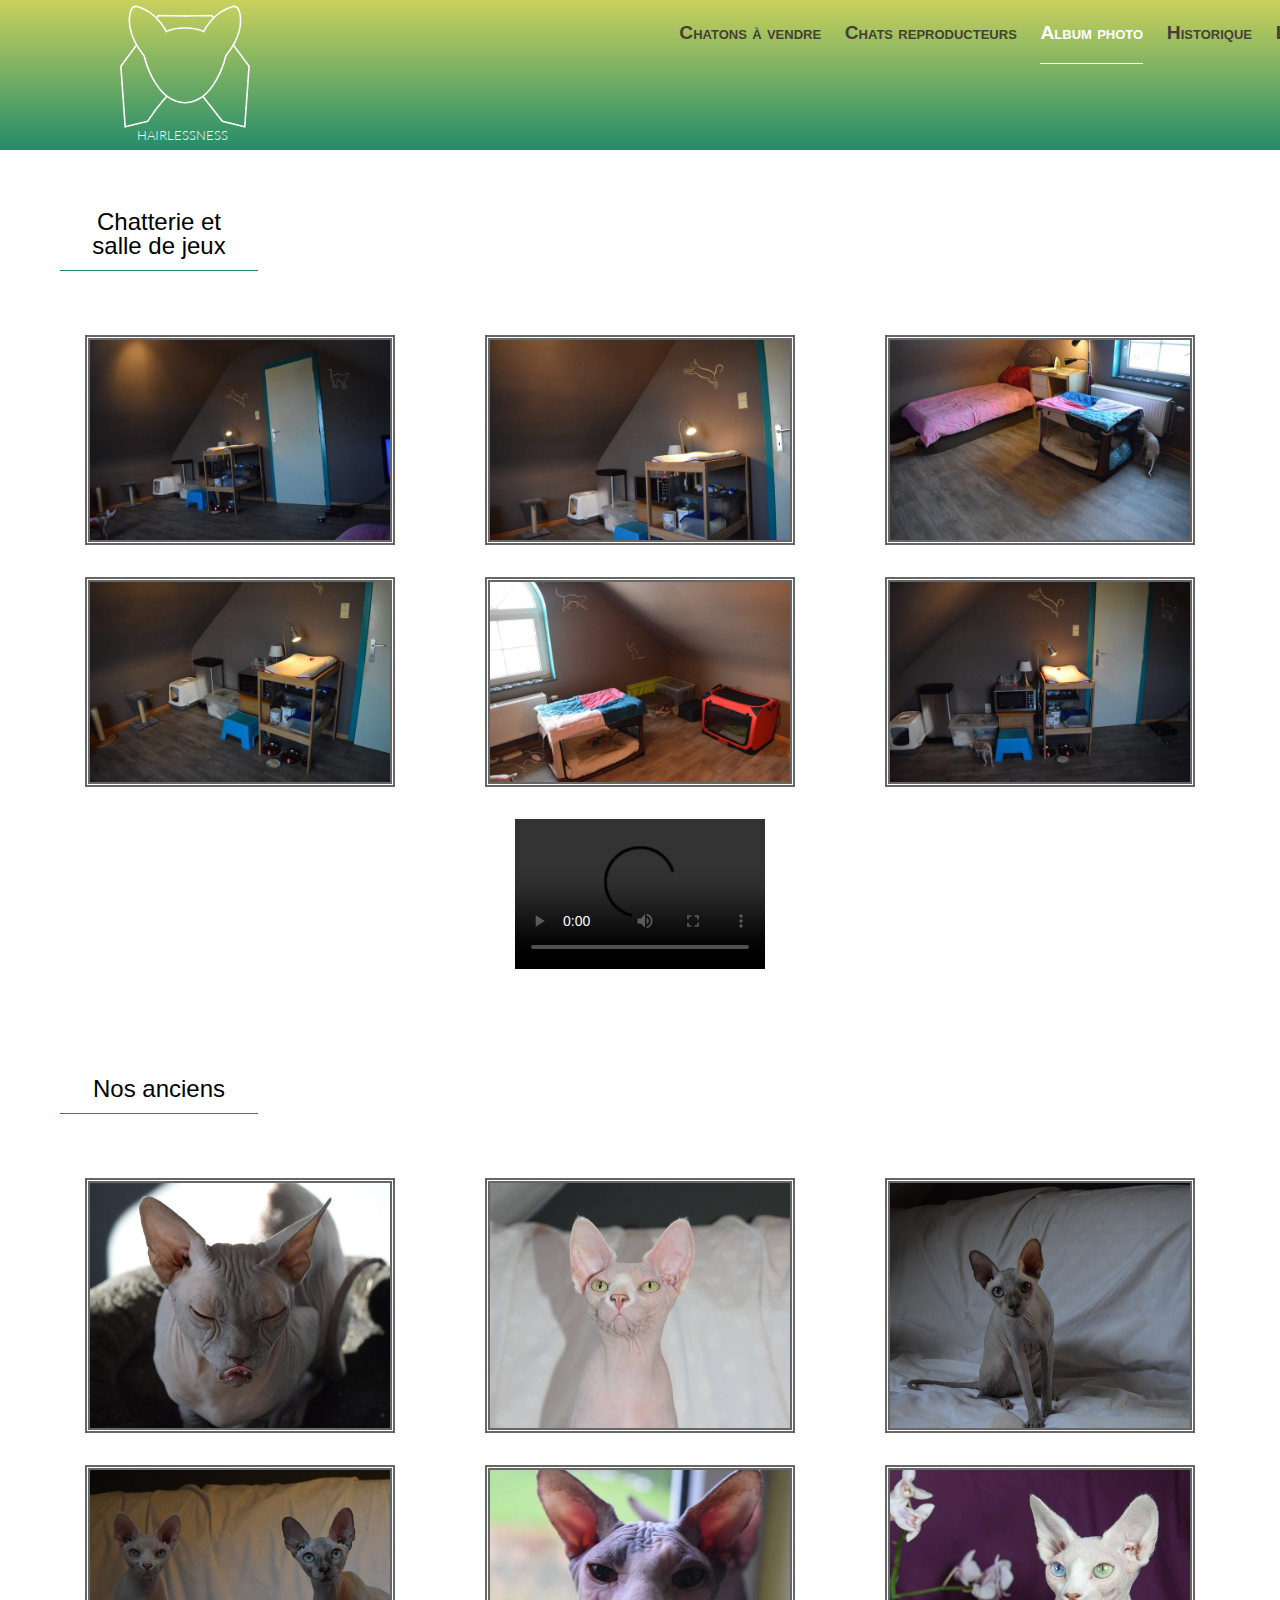
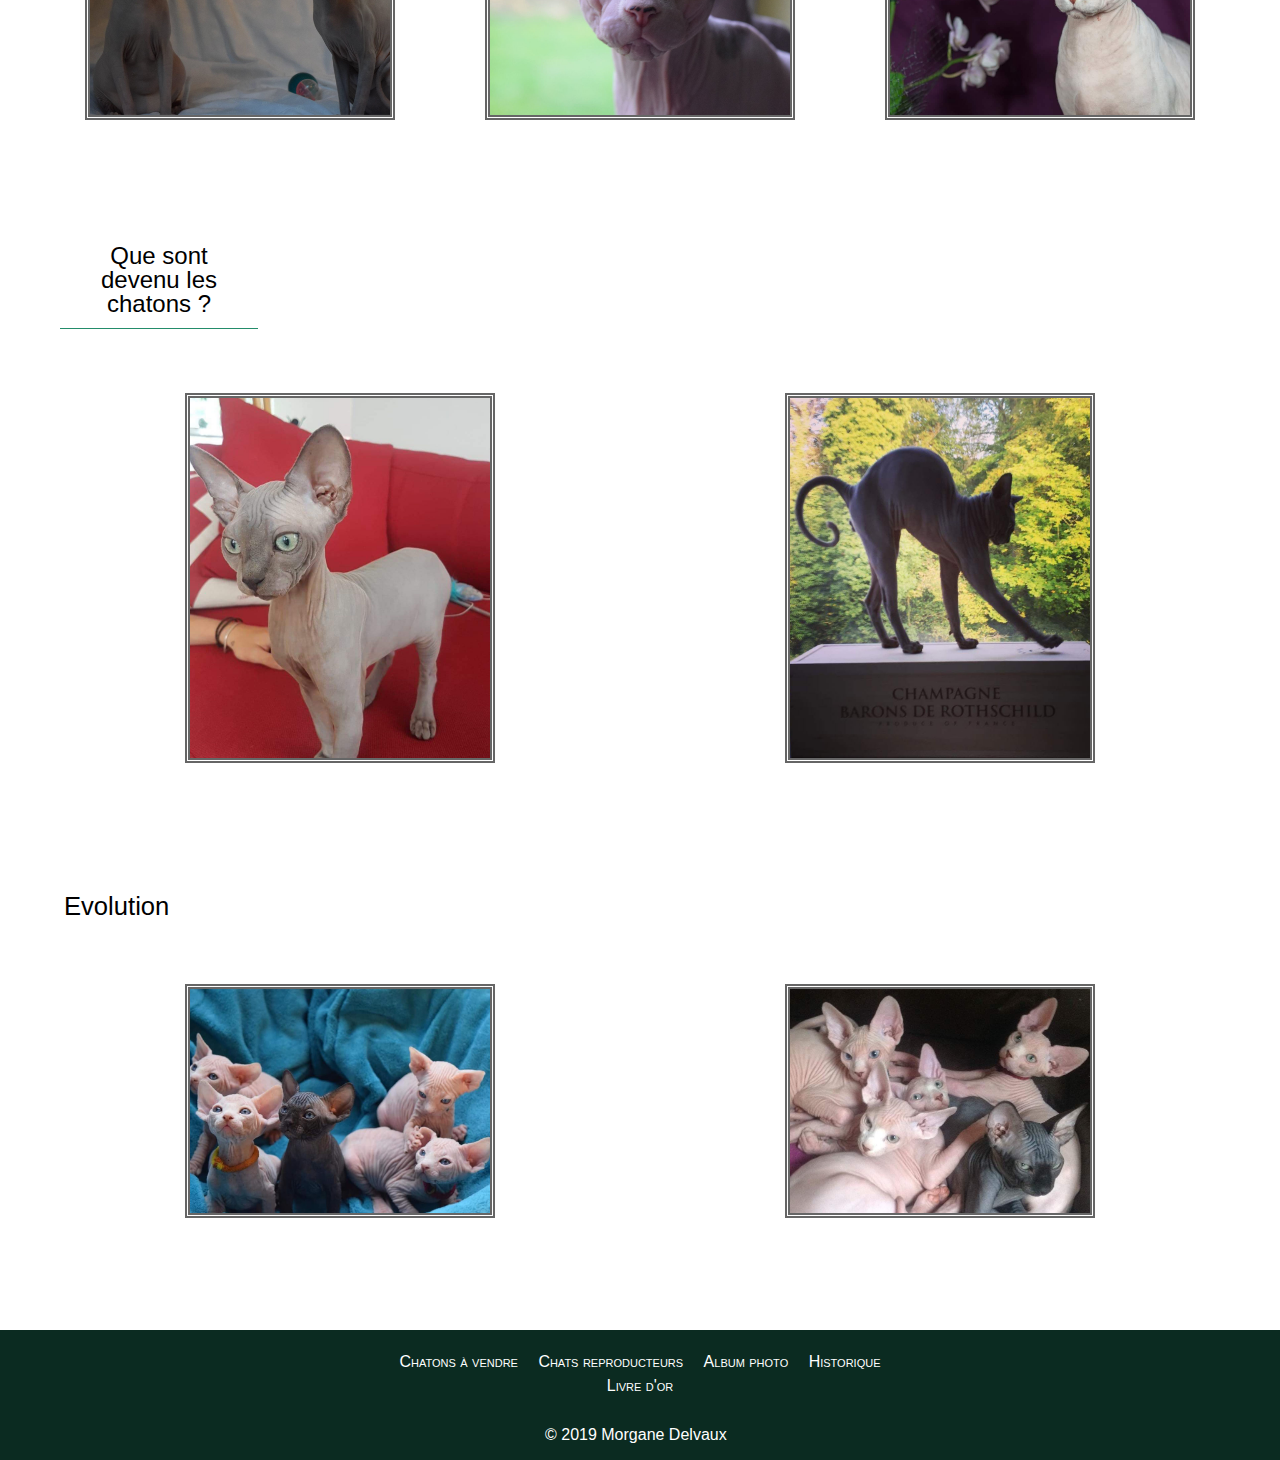
==== commit 9c982496: "last commit" ====
--- a/navigation/album.html
+++ b/navigation/album.html
@@ -23,20 +23,20 @@
 						.st3{font-family:'Lato';}
 						.st4{font-size:24px;}
 					</style>
-					<g id="Calque_5">
-						<polyline class="st0" points="233.4,85.44 262.82,125.24 254.64,239.71 212.28,229.3 175.32,181.92 	"stroke-width="3"/>
-						<path class="st0" d="M235.35,87.94"stroke-width="3"/>
-						<path class="st0" d="M196.85,35.65"stroke-width="3"/>
-						<polyline class="st0" stroke-width="3" points="140.13,30.09 192.21,29.35 195.96,34.08 	"stroke-width="3"/>
-						<path class="st0" d="M49.53,85.81L20.5,125.24l8.18,114.47l42.37-10.41l13.17-19.15c1.18-1.71,21.58-27.29,23.43-28.23"stroke-width="3"/>
-						<path class="st0" d="M49.53,85.81"stroke-width="3"/>
-						<polyline class="st0" stroke-width="3" points="143.19,30.09 91.12,29.35 87.43,34.35 	"/>
+					<g id="Calque_5" >
+						<polyline class="st0" points="233.4,85.44 262.82,125.24 254.64,239.71 212.28,229.3 175.32,181.92 	"style="stroke:#FFFFFF;"stroke-width="3"/>
+						<path class="st0" d="M235.35,87.94"stroke-width="3"style="stroke:#FFFFFF;"/>
+						<path class="st0" d="M196.85,35.65"stroke-width="3"style="stroke:#FFFFFF;"/>
+						<polyline class="st0" stroke-width="3" points="140.13,30.09 192.21,29.35 195.96,34.08 	"stroke-width="3"style="stroke:#FFFFFF;"/>
+						<path class="st0" d="M49.53,85.81L20.5,125.24l8.18,114.47l42.37-10.41l13.17-19.15c1.18-1.71,21.58-27.29,23.43-28.23"stroke-width="3"style="stroke:#FFFFFF;"/>
+						<path class="st0" d="M49.53,85.81"stroke-width="3"style="stroke:#FFFFFF;"/>
+						<polyline class="st0" stroke-width="3" points="143.19,30.09 91.12,29.35 87.43,34.35 	"style="stroke:#FFFFFF;"/>
 					</g>
 					<g id="Calque_1">
 						<path class="st1" d="M141.36,194.04c-57.12-1.2-76.68-88.2-76.68-88.2C30.06,62.97,35.23,31.52,40.27,18.05
 							c1.66-4.44,6.46-6.83,11.03-5.56c38.26,10.64,55.14,47.27,55.14,47.27c13.68-6.96,35.04-6.72,35.04-6.72h0.48
 							c0,0,21.36-0.24,35.04,6.72c0,0,16.88-36.63,55.14-47.27c4.57-1.27,9.37,1.12,11.03,5.56c5.04,13.47,10.21,44.92-24.41,87.79
-							c0,0-19.56,87-76.68,88.2H141.36z"stroke-width="3"/>
+							c0,0-19.56,87-76.68,88.2H141.36z"stroke-width="3" style="stroke:#FFFFFF;"/>
 					</g>
 					<g id="Calque_3">
 						<rect x="51.04" y="244.56" class="st2" width="180.96" height="34.52" stroke-width="3"/>
@@ -81,9 +81,8 @@
 		<section >
 			<h2>
 				Chatterie et salle de jeux
-				
 			</h2>
-			<img src="../img/other/animal-prints.svg" alt="Empreintes de chats">
+			
 			<div class='album'>
 				<img src="../img/albums/chatterie/chatterie.jpg" alt="" class="border">
 				<img src="../img/albums/chatterie/chatterie2.jpg" alt="" class="border">
@@ -99,7 +98,6 @@
 		<section>
 			<h2>
 				Nos anciens
-				<img src="../img/other/animal-prints.svg" alt="Empreintes de chats">
 			</h2>
 			<div class='album'>
 				<img src="../img/albums/anciens/aton.jpg" alt="" class="border">
@@ -114,7 +112,6 @@
 		<section>
 			<h2>
 				Que sont devenu les chatons ?
-				<img src="../img/other/animal-prints.svg" alt="Empreintes de chats">
 			</h2>
 			<div class='album'>
 				<img src="../img/albums/evolution/chaton.jpg" alt="" class="border">
@@ -122,9 +119,8 @@
 			</div>
 			
 			<section>
-				<h3>
+				<h3 class="evolution">
 					Evolution
-					<img src="../img/other/animal-prints.svg" alt="Empreintes de chats" class="border">
 				</h3>
 				<div class='album'>
 					<img src="../img/albums/evolution/evolutions/chatons1mois.jpg" alt="" class="border">
--- a/css/styles.css
+++ b/css/styles.css
@@ -50,61 +50,29 @@
 
 
 
-.info:before {
-	background: url(../img/other/long_arrow_white_down.svg);
-}
-.hum {
-	width: 1300px;
-	margin: 0 auto;
-}
-
 h1 {
-	font-family: "Lato", serif;
 	font-size: 3em;
 	display: inline;
 	margin-left: 0.3em;
 	font-weight: normal;
-	color: white;
+
 }
 button {
-	border: 1px solid #5D0808;
+	border: 1px solid #238c6a;
 	padding: 0.5em 1em;
-	color: #5D0808;
+	color: #238c6a;
 	border-radius: 5px;
 	background-color: #FFFFFF;
 }
 .adoption {
 
-	color: #5D0808;;
+	color: #238c6a;;
 	font-size:1.3em;
 	margin: 0 auto 1.8em;
 	display: block;
     width: 160px;
 }
-li {
-	display: inline-block;
-	
-}
-nav, ul {
-	display: inline;
-}
-nav {
-	position: relative;
-	left: 400px;
-	bottom: 100px;
-}
-
-
-li a {
-	text-decoration: none;
-	color: white;
-	font-variant: small-caps;
-    margin: 0 0.5em;
-}
-a{
-	color: #238c6a;
-	text-decoration: none;
-}
+
 .active , header ul a:hover{
 	color: white;
 	border-bottom: 1px solid white;
@@ -144,11 +112,11 @@
 textarea{
 	width: 100%;
 	margin: .8em 0em;
-	border: #5D0808 1px solid;
+	border: #238c6a 1px solid;
 }
 input {
 	border: 0;
-    border-bottom: #5D0808 1px solid;
+    border-bottom: #238c6a 1px solid;
     background: none;
     width: 100%;
     margin: 1.5em 0em;
@@ -165,7 +133,7 @@
 }
 .tel {
 	display: block;
-	color: #5D0808;
+	color: #238c6a;
 	margin-top: 1.5em;
 }
 .message{
@@ -207,7 +175,7 @@
 	width: 25%;
 	height: auto;
 	border: thick double #666666;
-	margin: 0em 2em;
+	margin: 1em 2em;
 }
 
 
@@ -225,8 +193,8 @@
 	flex-wrap: wrap;
 	align-items: center;
 }
-.chats img {
-	width: 25%;
+ img {
+
 	border: thick double #666666;
 	margin: 2em 3.5em 2em;
 
@@ -258,8 +226,8 @@
 	src: url(../fonts/Lato-Light.ttf);
 }
 @font-face {
-	font-family: 'Rage';
-	src: url(../fonts/Rage.ttf);
+	font-family: 'Caflisch Script';
+	src: url(../fonts/Caflisch-Script.ttf);
 }
 body {
 	
@@ -278,6 +246,30 @@
 	font-family: "Futura LT bt", sans-serif;
 	font-weight: bold;
 	min-height: 150px;
+}
+li {
+	display: inline-block;
+	
+}
+nav, ul {
+	display: inline;
+}
+nav {
+	position: relative;
+	left: 300px;
+	bottom: 100px;
+}
+
+li a {
+	text-decoration: none;
+	color: #463f35;
+	font-variant: small-caps;
+    margin: 0 0.5em;
+    font-size: 1.2em;
+}
+a{
+	color: #238c6a;
+	text-decoration: none;
 }
 footer {
 	max-height: 150px;
@@ -298,6 +290,10 @@
     text-align: center;
     padding-top: 1em;
 }
+.nav-footer li a {
+	color: white;
+	font-size: 1em;
+}
 
 .der{
 	padding-top: 0.5em;
@@ -317,31 +313,39 @@
 /*****CHATS******/
 /****************/
 .chat h2{
-	margin: 1.5em 2.5em;
+	margin: 4.5em 2.5em 0em;
     font-family: "Futura Lt Bt", sans-serif;
-    font-size: 1.3em;
-    width: 80px;
+    font-size: 1.6em;
+    width: 100px;
 }
 h3 {
-	font-family: "Rage";
-	font-size: 2em;
-	margin: 2em auto;
+	font-family: "Caflisch Script";
+	font-size: 3em;
+	margin: 4.5em auto 1em;
     width: 400px;
 }
 .nero{
-	width: 400px;
-}
-.zeus{
-	width: 250px;
+	width: 480px;
+	padding: 0 0.5em;
+    border-left: 1px solid #0b2b21;
+    border-right: 1px solid #0b2b21;
+    margin-top: 1.5em;
+}
+.zeus, .douchka, .acapella{
+	width: 300px;
+	padding: 0 0.5em;
+    border-left: 1px solid #0b2b21;
+    border-right: 1px solid #0b2b21;
 }
 .acapella {
- 	width: 240px;
-}
-.douchka{
-	width: 230px;
-}
+    margin-top: 1.5em;
+}
+
 .katrina{
-	width: 170px;
+	width: 200px;
+	padding: 0 0.5em;
+    border-left: 1px solid #0b2b21;
+    border-right: 1px solid #0b2b21;
 }
 .chat p {
 	width: 600px;
@@ -350,31 +354,60 @@
     padding-left: 1.5em;
     line-height: 30px;
 }
+em{
+	font-weight: bold;
+}
 
 /*****************/
 /*****ALBUM******/
 /****************/
 
 .album{
+	margin: 3em auto 6em;
+	width: 1200px;
 	display: flex;
 	justify-content: space-around;
 	flex-wrap: wrap;
 	align-items: center;
 }
+video {
+	margin-top: 1em;
+}
+.evolution {
+ width: 150px;
+ font-family: "Futura LT Bt", sans-serif;
+ font-size: 1.6em;
+ margin: 4.5em 2.5em 0em;
+}
+
 /*********************/
 /*****HISTORIQUE******/
 /*********************/
+.naissance{
+	width: 420px;
+}
+.caractere {
+	width: 310px;
+}
+
+.look{
+	width: 120px;
+}
+.origine, .sante {
+	width: 300px;
+}
+
 
 /**********************/
 /*****Commentaires*****/
 /**********************/
 
-.comments:before{
+q:before{
 	content: '‘';
 	font-size: 5em;
 	font-family: "didot";
 }
-.commentes:after {
+q:after {
 	content: "’";
 	font-size: 5em;
 	font-family: "didot";
